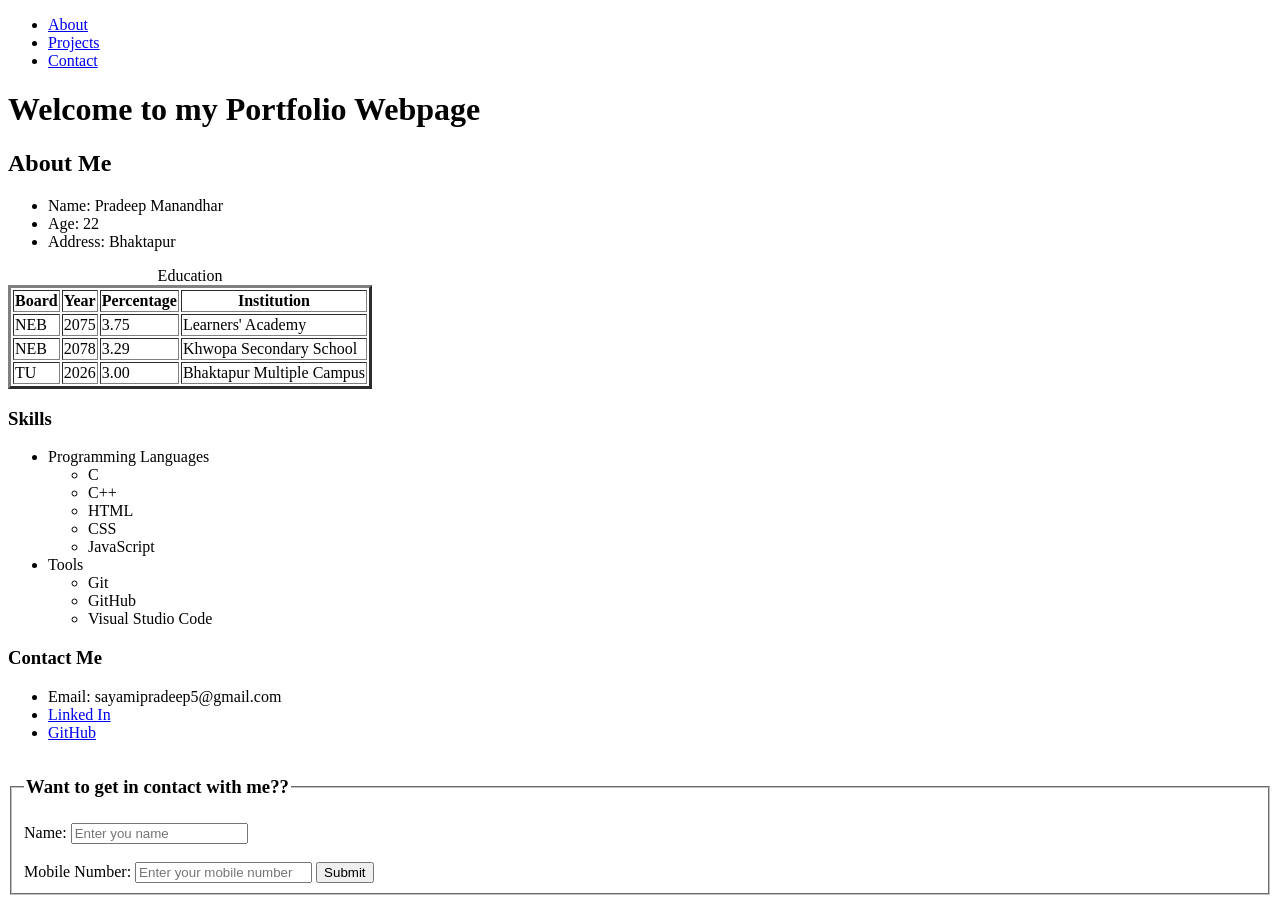
==== index.html @ fe2bb020 "Added navigation bar" ====
<!DOCTYPE html>
<html lang="en">
<head>
    <meta charset="UTF-8">
    <meta name="viewport" content="width=device-width, initial-scale=1.0">
    <title>Personal Portfolio Webpage</title>
    <!-- <link rel="stylesheet" href="style.css"> -->

    <link rel="icon" type="image/png" sizes="32x32" href="face-smile-solid.svg">
   
</head>
<body>

    <header>
        <div>
            <nav id="navbar">
            <ul>
                <li><a href="#">About</a></li>
                <li><a href="#">Projects</a></li>
                <li><a href="#">Contact</a></li>
            </ul>
        </nav>
        </div>
        
    </header>
    <h1>Welcome to my Portfolio Webpage</h1>
    <!-- <section>
        <img src="me.JPG" class="my_img" alt="My Photo" >
    </section> -->

    <h2>About Me</h2>
    <div class="my_div">
        <ul>
            <li>Name: Pradeep Manandhar</li>
            <li>Age: 22</li>
            <li>Address: Bhaktapur</li>
        </ul>
    </div>
    
    

    <div class="my_div">

        <table border="3">
            <caption>Education</caption>
            <thead>
            
                <th>Board</th>
                <th>Year</th>
                <th>Percentage</th>
                <th>Institution</th>
           
            </thead>
           

            <tr>
                <td>NEB</td>
                <td>2075</td>
                <td>3.75</td>
                <td>Learners' Academy</td>
            </tr>

            <tr>
                <td>NEB</td>
                <td>2078</td>
                <td>3.29</td>
                <td>Khwopa Secondary School</td>
            </tr>

            <tr>
                <td>TU</td>
                <td>2026</td>
                <td>3.00</td>
                <td>Bhaktapur Multiple Campus</td>
            </tr>
            

        </table>
        
        </div>

        <div class="my_div">
            <h3>Skills</h3>
            <ul>
                <li class="sub">Programming Languages</li>
                <ul>
                    <li>C</li>
                    <li>C++</li>
                    <li>HTML</li>
                    <li>CSS</li>
                    <li>JavaScript</li>
                </ul>

                <li class="sub">Tools</li>
                <ul>
                    <li>Git</li>
                    <li>GitHub</li>
                    <li>Visual Studio Code</li>
                </ul>
            </ul>
        </div>

        <div class="my_div">
            <h3>Contact Me</h3>
            <ul>
                <li>Email: sayamipradeep5@gmail.com</li>
                <li><i class="fa-brands fa-linkedin"></i> <a href="https://www.linkedin.com/in/pradeep-manandhar-a90855248/" target="_blank">Linked In</a></li>
                <li><a href="https://github.com/pradeep-manandhar" target="_blank">GitHub</a></li>
                
        </div>

        <div class="my_div"> 
           <form action="#" method="post">
             <fieldset>
                <legend>
                 <h3>Want to get in contact with me??</h3>
            </legend>
            <label for="name">Name:</label>
            <input type="text" id="name" name="name" placeholder="Enter you name">
            <br><br>

            <label for="number">Mobile Number:</label>
            <input type="number" id="number" name="number" placeholder="Enter your mobile number">

            
            <button id="submit" onclick="validate()">Submit</button>
            </fieldset>
            </form>
            
            
        </div>

    <script src="script.js"></script>
</body>
</html>
---- style.css ----
.my_img{
    height:200px;
    width:300px;
    border-radius: 10px;
    float: right;
}


body {
    font-family: 'Times New Roman', Times, serif; 
    background-color: #f4f4f4; 
    color:black; 
   
}


h1 {
    text-align: center; 
    color: black; 
    margin-bottom: 40px; 
}

h2 {
    color: black;
    border-bottom: 2px solid #ccc; 
    padding-bottom: 5px;
    margin-top: 30px; 
}

h3 {
    color: black; 
    margin-top: 20px;
}



.my_div {
    background-color: #ffffff;
    padding: 20px;
    margin-bottom: 20px; 
    border-radius: 8px; 
    box-shadow: 0 2px 4px rgba(0, 0, 0, 0.05); 
}


ul {
    list-style-type: none; 
    padding: 0; 
}

ul li {
    margin-bottom: 8px; 
}


ul ul {
    list-style-type: disc; 
    margin-left: 20px; 
    margin-top: 5px;
    margin-bottom: 5px;
}


a {
    color: #3498db; 
    text-decoration: none; 
}

a:hover {
    text-decoration: underline; 
    color: red; 
}

.sub{
    font-weight: bold;;
}


button{
    margin-top: 5px;
    margin-left: 10px;
}

table{
    width: 50%;
   
}

caption{
    font-weight: bold;
    text-align: left;
    
}

td{
    text-align: center;
}

th{
    text-align: left;
    background-color: #f2f2f2;
}
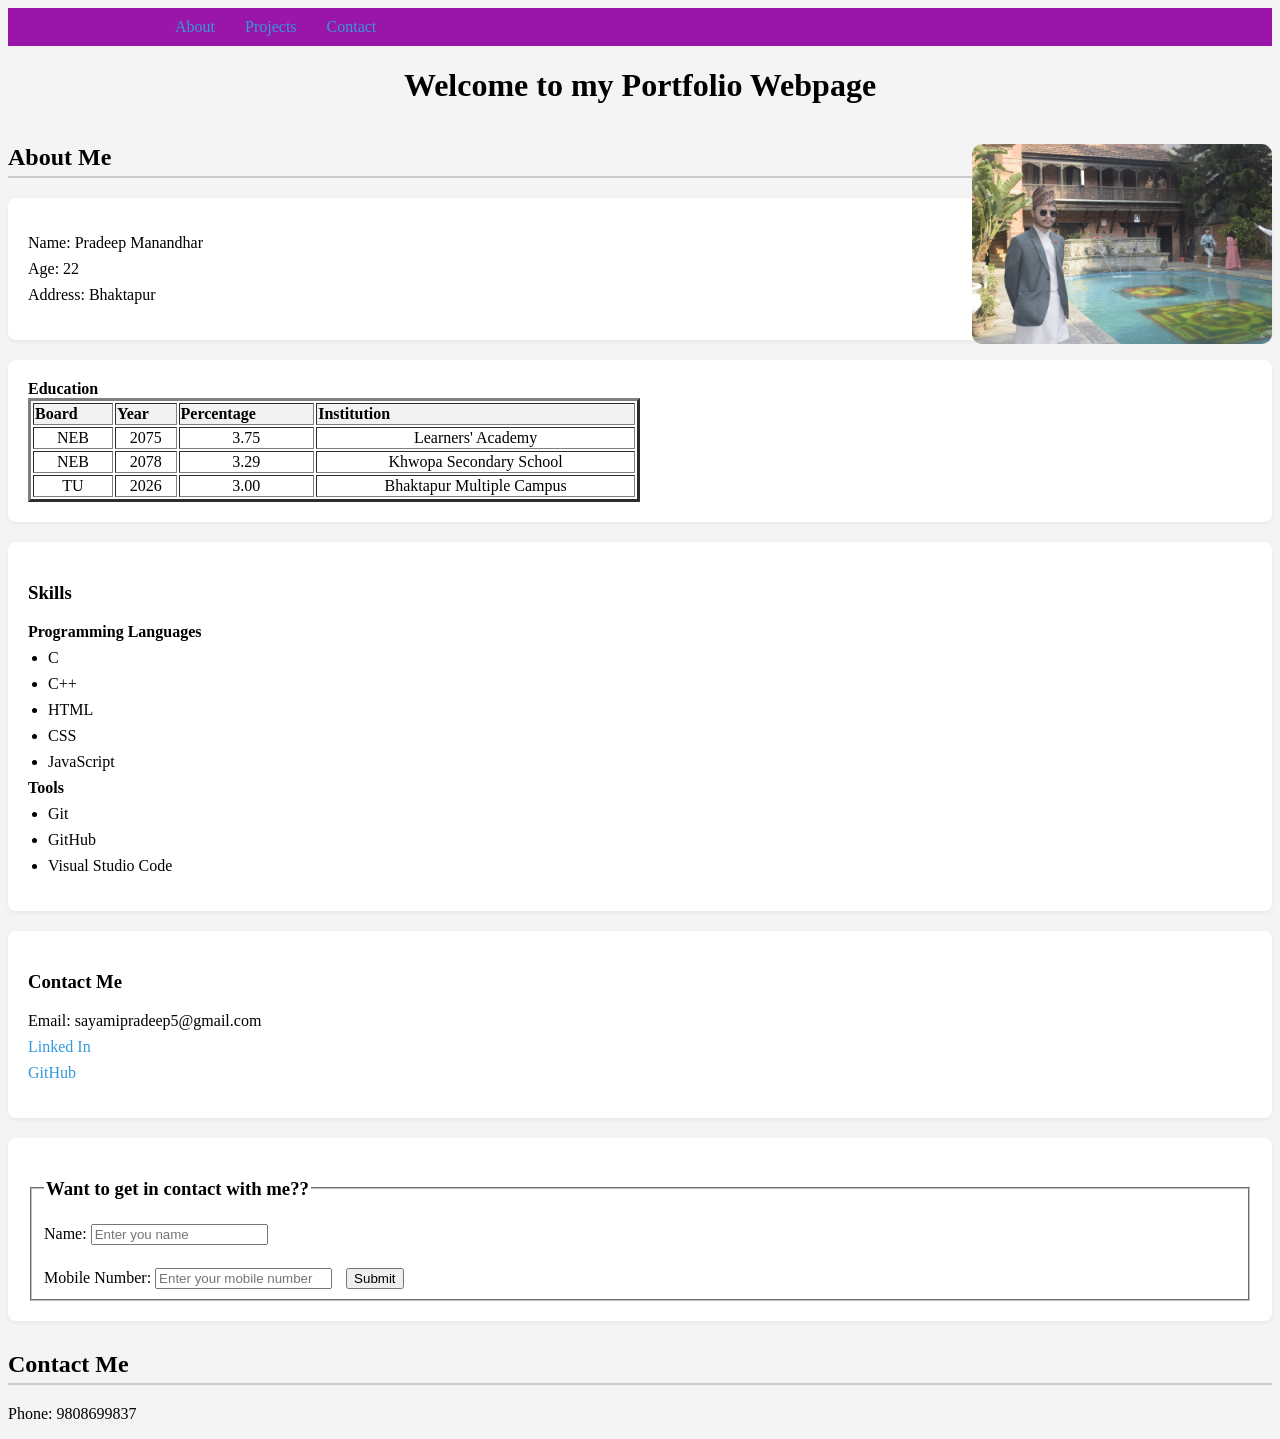
==== commit 554a7fc2: "Added CSS" ====
--- a/index.html
+++ b/index.html
@@ -4,7 +4,7 @@
     <meta charset="UTF-8">
     <meta name="viewport" content="width=device-width, initial-scale=1.0">
     <title>Personal Portfolio Webpage</title>
-    <!-- <link rel="stylesheet" href="style.css"> -->
+    <link rel="stylesheet" href="style.css">
 
     <link rel="icon" type="image/png" sizes="32x32" href="face-smile-solid.svg">
    
@@ -12,21 +12,22 @@
 <body>
 
     <header>
-        <div>
+        <div id="nav_div">
             <nav id="navbar">
             <ul>
-                <li><a href="#">About</a></li>
-                <li><a href="#">Projects</a></li>
-                <li><a href="#">Contact</a></li>
+                <li class="nav_items"><a href="#">About</a></li>
+                <li class="nav_items"><a href="#">Projects</a></li>
+                <li class="nav_items"><a href="#">Contact</a></li>
             </ul>
         </nav>
         </div>
         
     </header>
+
     <h1>Welcome to my Portfolio Webpage</h1>
-    <!-- <section>
+    <section>
         <img src="me.JPG" class="my_img" alt="My Photo" >
-    </section> -->
+    </section>
 
     <h2>About Me</h2>
     <div class="my_div">
@@ -130,6 +131,12 @@
             
         </div>
 
+
+        <footer>
+            <h2>Contact Me</h2>
+            <p>Phone: 9808699837</p>
+        </footer>
+
     <script src="script.js"></script>
 </body>
 </html>
--- a/style.css
+++ b/style.css
@@ -1,3 +1,31 @@
+#navbar ul {
+    display: flex; 
+    list-style: none; 
+    padding: 0;      
+    margin: 0;  
+        
+}
+
+.nav_items {
+    
+    margin: 0 15px; 
+}
+
+#nav_div {
+    background-color: rgb(154, 22, 169);
+    padding: 10px 20px;
+}
+
+#navbar {
+    max-width: 960px; 
+    margin: 0 auto;   
+    display: flex; 
+    justify-content: flex-start; 
+}
+
+
+
+
 .my_img{
     height:200px;
     width:300px;
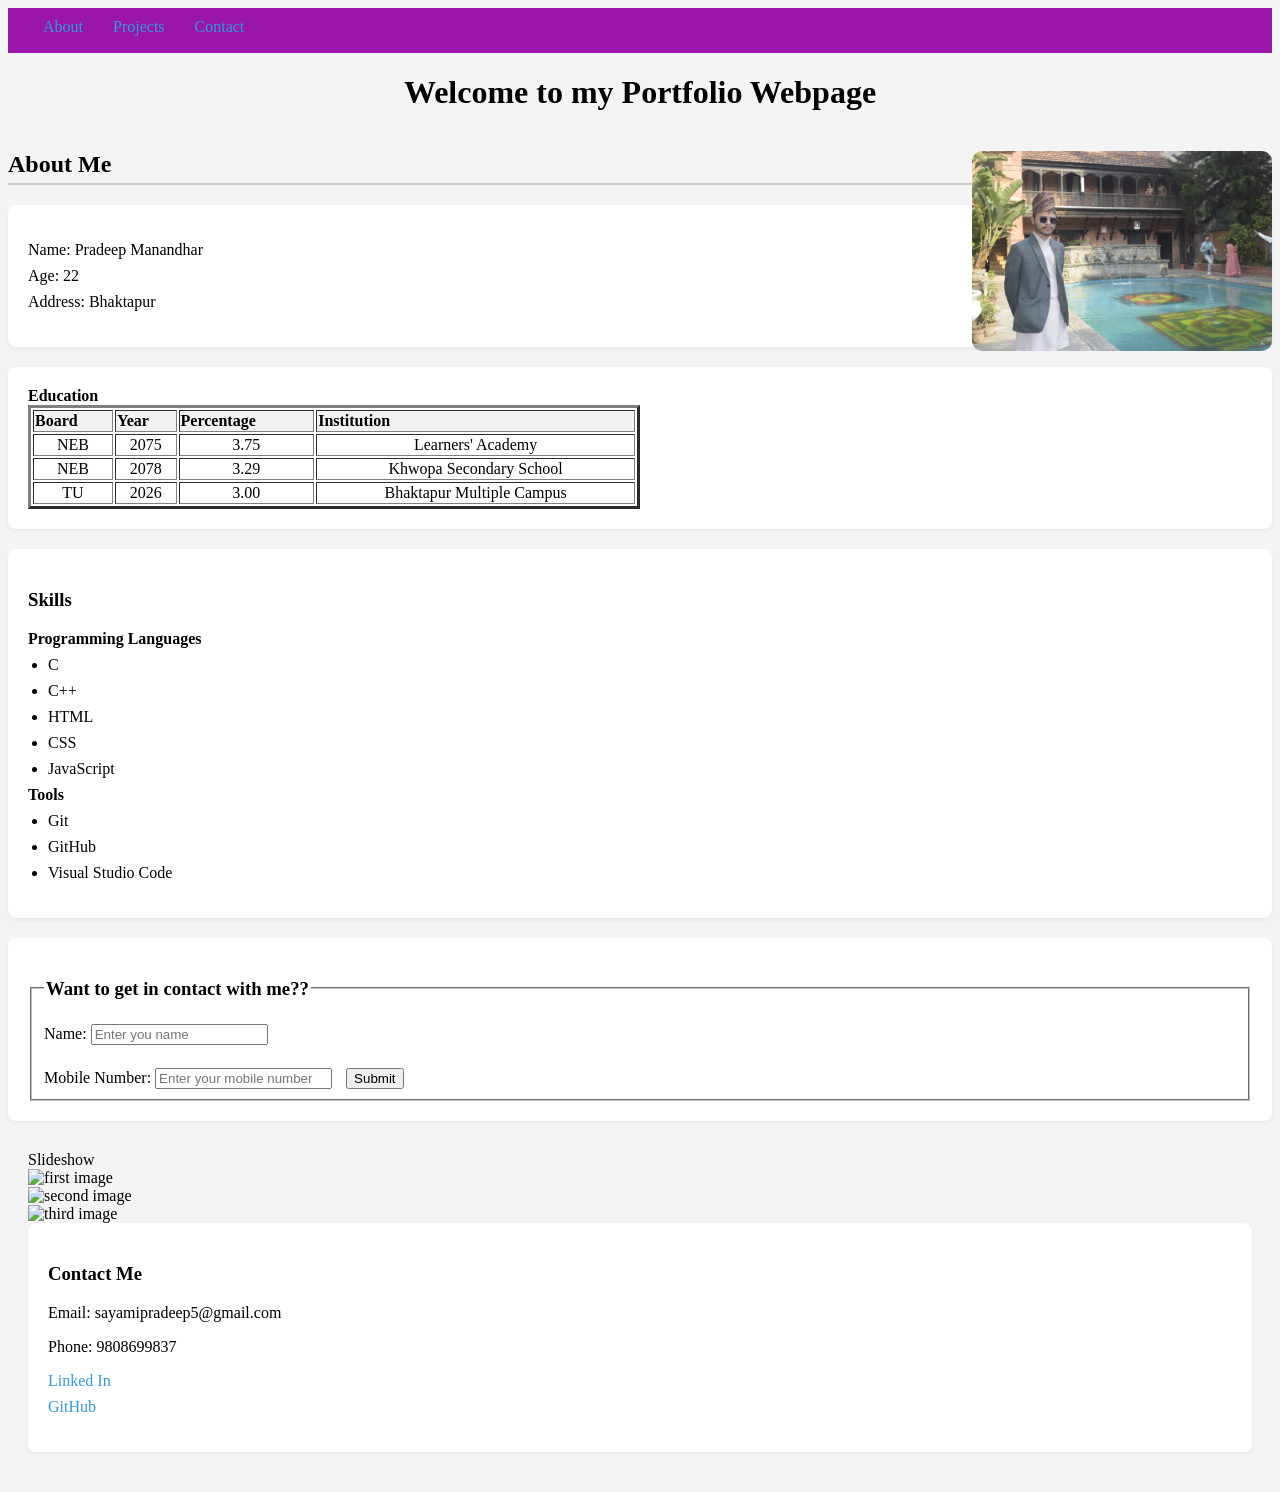
==== commit 2cd4c3a5: "Added contact in the footer and made changes in css of navbar" ====
--- a/index.html
+++ b/index.html
@@ -10,19 +10,20 @@
    
 </head>
 <body>
-
-    <header>
-        <div id="nav_div">
-            <nav id="navbar">
+        
+        <nav id="navbar">
+            <div id="nav_div">
             <ul>
                 <li class="nav_items"><a href="#">About</a></li>
                 <li class="nav_items"><a href="#">Projects</a></li>
                 <li class="nav_items"><a href="#">Contact</a></li>
             </ul>
+
+          </div>
         </nav>
-        </div>
+          
         
-    </header>
+  
 
     <h1>Welcome to my Portfolio Webpage</h1>
     <section>
@@ -101,14 +102,7 @@
             </ul>
         </div>
 
-        <div class="my_div">
-            <h3>Contact Me</h3>
-            <ul>
-                <li>Email: sayamipradeep5@gmail.com</li>
-                <li><i class="fa-brands fa-linkedin"></i> <a href="https://www.linkedin.com/in/pradeep-manandhar-a90855248/" target="_blank">Linked In</a></li>
-                <li><a href="https://github.com/pradeep-manandhar" target="_blank">GitHub</a></li>
-                
-        </div>
+        
 
         <div class="my_div"> 
            <form action="#" method="post">
@@ -131,10 +125,33 @@
             
         </div>
 
+        
+        <div class="slideshow">
+            <caption>Slideshow</caption>
+            <div>
+                <img src="" alt="first image">
+            </div>
+            <div>
+                <img src="" alt="second image">
+            </div>
+            <div>
+                <img src="" alt="third image">
+            
+        </div>
 
         <footer>
-            <h2>Contact Me</h2>
-            <p>Phone: 9808699837</p>
+
+            <div class="my_div">
+            <h3>Contact Me</h3>
+             <ul>
+                <li>Email: sayamipradeep5@gmail.com</li>
+                <p>Phone: 9808699837</p>
+                <li><i class="fa-brands fa-linkedin"></i> <a href="https://www.linkedin.com/in/pradeep-manandhar-a90855248/" target="_blank">Linked In</a></li>
+                <li><a href="https://github.com/pradeep-manandhar" target="_blank">GitHub</a></li>
+             </ul>  
+        </div>
+            
+            
         </footer>
 
     <script src="script.js"></script>
--- a/style.css
+++ b/style.css
@@ -1,26 +1,24 @@
+#navbar {
+    align-items: center;
+    justify-content: space-between; 
+}
 #navbar ul {
-    display: flex; 
+    display: flex;
     list-style: none; 
-    padding: 0;      
+    padding: 0;
     margin: 0;  
-        
-}
+   }
 
 .nav_items {
-    
     margin: 0 15px; 
 }
 
 #nav_div {
+    width:max;
+    height: 25px;
     background-color: rgb(154, 22, 169);
     padding: 10px 20px;
-}
-
-#navbar {
-    max-width: 960px; 
-    margin: 0 auto;   
     display: flex; 
-    justify-content: flex-start; 
 }
 
 
@@ -127,4 +125,9 @@
 th{
     text-align: left;
     background-color: #f2f2f2;
+}
+
+.slideshow {
+    margin: 10px;
+    padding: 10px;
 }
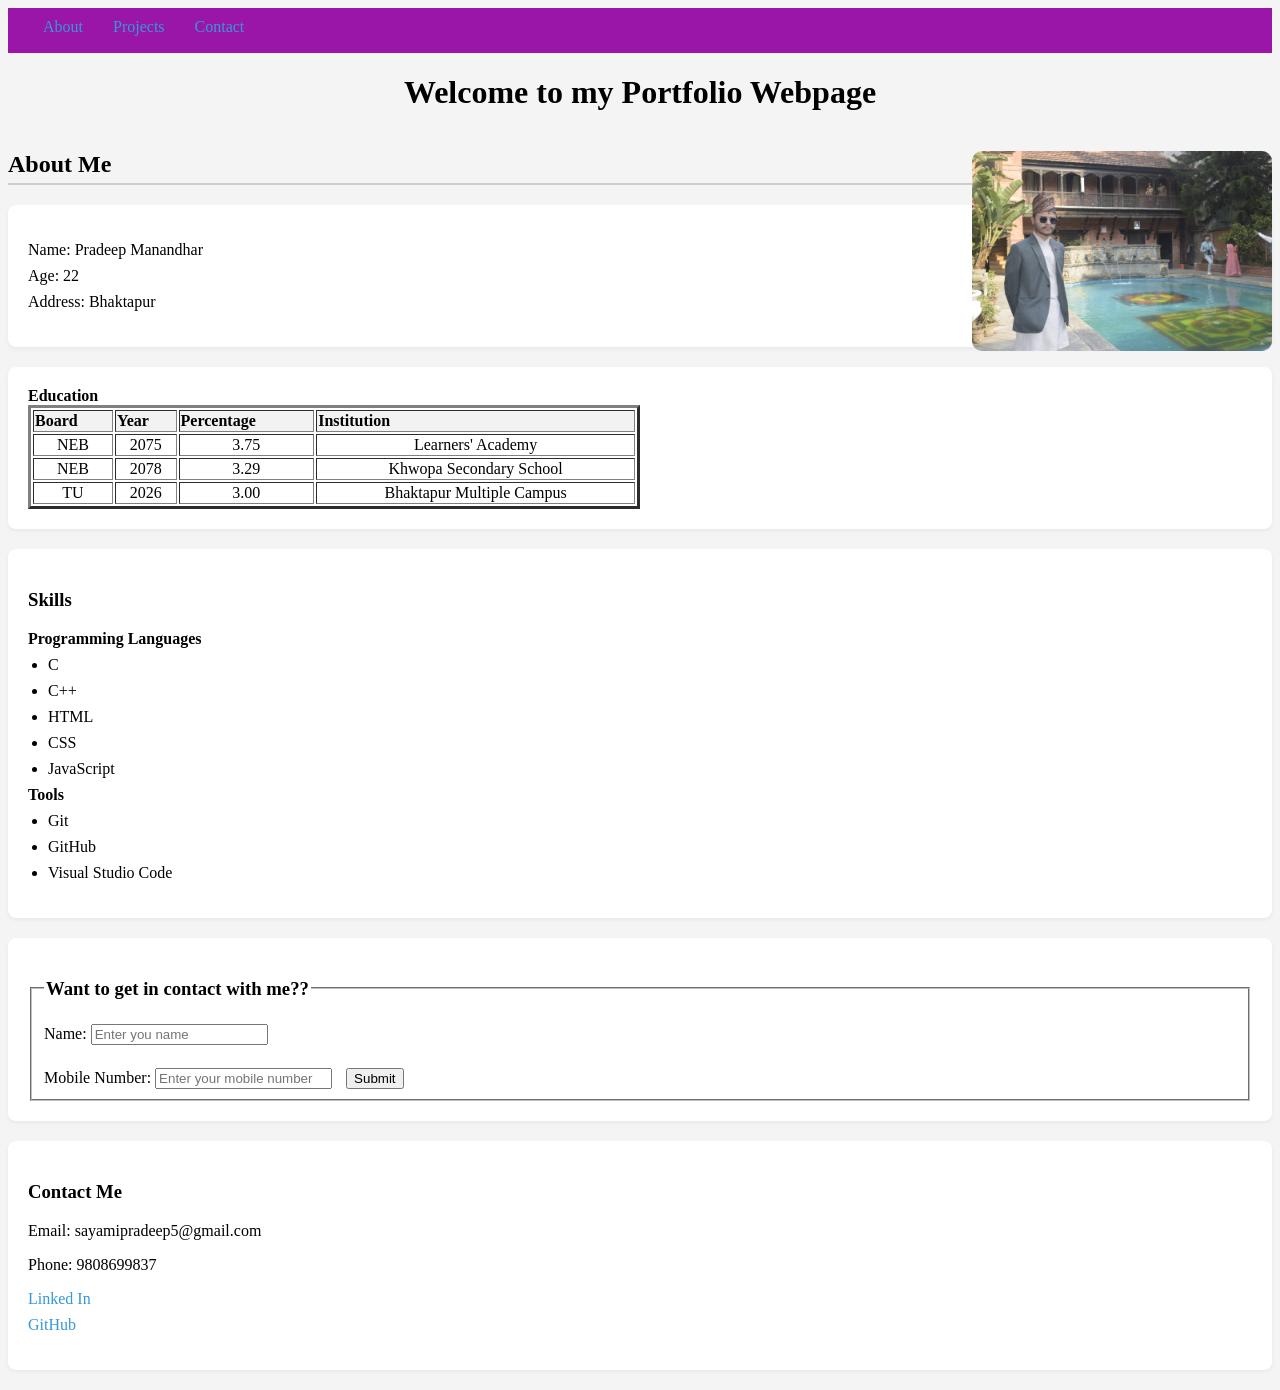
==== commit ded4c033: "tried slideshow" ====
--- a/index.html
+++ b/index.html
@@ -125,19 +125,37 @@
             
         </div>
 
+        <!-- <section class="container">
+            <div class="slider-wrapper">
+                <div class="slider">
+                    <img id="slide-1" src="1.jpeg" alt="">
+                    <img id="slide-2" src="2.jpeg" alt="">
+                    <img id="slide-3" src="3.jpeg" alt="">    
+                </div>
+                <nav class="slider-nav">
+                    <a href="#slide-1"></a>
+                    <a href="#slide-2"></a>
+                    <a href="#slide-3"></a>
+                </nav>
+            </div>
+        </section> -->
+
         
-        <div class="slideshow">
+        
+        <!-- <div class="slideshow">
             <caption>Slideshow</caption>
             <div>
-                <img src="" alt="first image">
+                <img src="1.jpeg" alt="first image">
             </div>
             <div>
-                <img src="" alt="second image">
+                <img src="2.jpeg" alt="second image">
             </div>
             <div>
-                <img src="" alt="third image">
+                <img src="3.jpeg" alt="third image">
             
-        </div>
+        </div> -->
+
+       
 
         <footer>
 
--- a/style.css
+++ b/style.css
@@ -130,4 +130,54 @@
 .slideshow {
     margin: 10px;
     padding: 10px;
-}+}
+
+
+.container{
+    padding: 2rem;
+}
+
+.slider-wrapper{
+    position: relative;
+    max-width: 48rem;
+    margin: 0 auto;
+}
+
+.slider {
+    display: flex;
+    aspect-ratio: 16/9;
+    overflow-x: auto;
+    scroll-snap-type: x mandatory;
+    scroll-behavior: smooth;
+    box-shadow: 0 1.5rem 3rem -0.75rem hsla(0, 0%, 0%, 0.25);
+    border-radius: 0.5rem;
+}
+
+.slider img {
+    flex: 1 0 100%;
+    scroll-snap-align: start;
+    object-fit: cover;
+}
+
+.slider nav{
+    display: flex;
+    column-gap: 1rem;
+    position:absolute;
+    bottom: 1.25rem;
+    left: 50%;
+    transform: translateX(-50%);
+    z-index:1;
+}
+
+.slider-nav a{
+    width: 0.5rem;
+    height: 0.5rem;
+    border-radius: 50%;
+    background-color: #fff;
+    opacity: 0.75;
+    transition: opacity ease 250ms;
+}
+
+.slider-nav a:hover{
+    opacity: 1;
+}
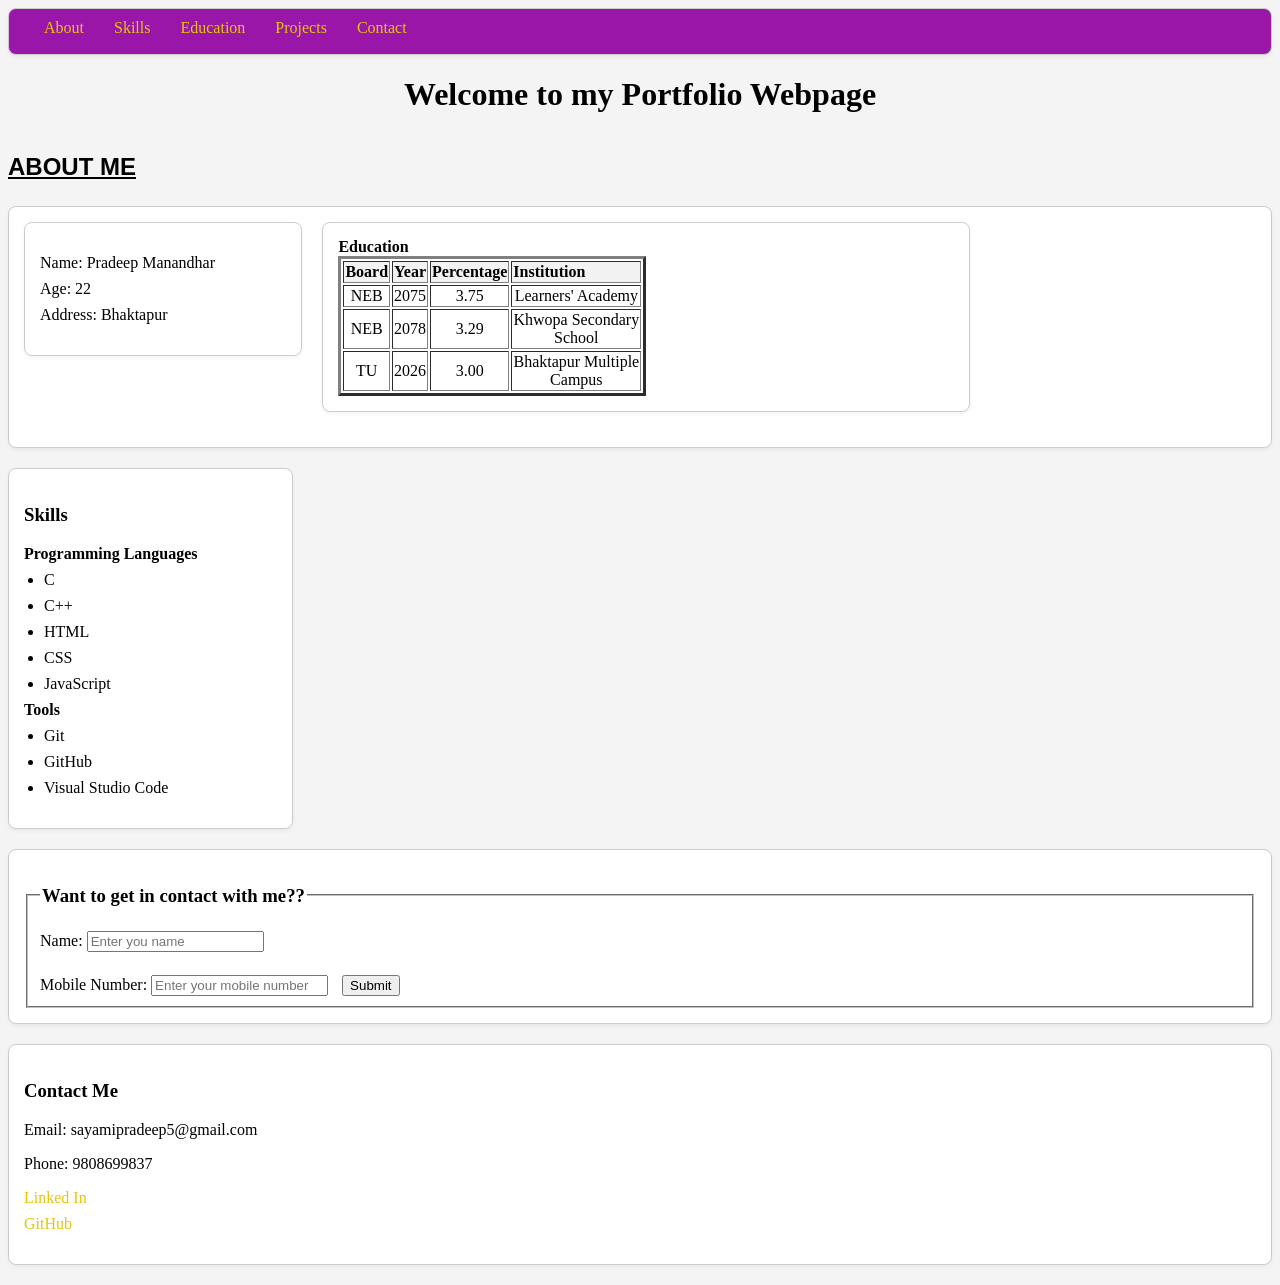
==== commit 5175f5eb: "Changed css of div" ====
--- a/index.html
+++ b/index.html
@@ -15,6 +15,8 @@
             <div id="nav_div">
             <ul>
                 <li class="nav_items"><a href="#">About</a></li>
+                <li class="nav_items"><a href="#">Skills</a></li>
+                <li class="nav_items"><a href="#">Education</a></li>
                 <li class="nav_items"><a href="#">Projects</a></li>
                 <li class="nav_items"><a href="#">Contact</a></li>
             </ul>
@@ -25,23 +27,26 @@
         
   
 
-    <h1>Welcome to my Portfolio Webpage</h1>
-    <section>
-        <img src="me.JPG" class="my_img" alt="My Photo" >
-    </section>
+<h1>Welcome to my Portfolio Webpage</h1>
+
+
+
+    
+    
 
     <h2>About Me</h2>
-    <div class="my_div">
+
+    <div class="div_container">
+        
+    <div id="div1">
         <ul>
             <li>Name: Pradeep Manandhar</li>
             <li>Age: 22</li>
             <li>Address: Bhaktapur</li>
         </ul>
     </div>
-    
-    
 
-    <div class="my_div">
+    <div id="div2">
 
         <table border="3">
             <caption>Education</caption>
@@ -81,7 +86,14 @@
         
         </div>
 
-        <div class="my_div">
+    </div>
+    
+    
+    
+
+    
+
+        <div id="div3">
             <h3>Skills</h3>
             <ul>
                 <li class="sub">Programming Languages</li>
@@ -102,7 +114,20 @@
             </ul>
         </div>
 
-        
+        <!-- <section class="container">
+            <div class="slider-wrapper">
+                <div class="slider">
+                    <img id="slide-1" src="1.jpeg" alt="">
+                    <img id="slide-2" src="2.jpeg" alt="">
+                    <img id="slide-3" src="3.jpeg" alt="">    
+                </div>
+                <nav class="slider-nav">
+                    <a href="#slide-1"></a>
+                    <a href="#slide-2"></a>
+                    <a href="#slide-3"></a>
+                </nav>
+            </div>
+        </section> -->
 
         <div class="my_div"> 
            <form action="#" method="post">
@@ -125,20 +150,7 @@
             
         </div>
 
-        <!-- <section class="container">
-            <div class="slider-wrapper">
-                <div class="slider">
-                    <img id="slide-1" src="1.jpeg" alt="">
-                    <img id="slide-2" src="2.jpeg" alt="">
-                    <img id="slide-3" src="3.jpeg" alt="">    
-                </div>
-                <nav class="slider-nav">
-                    <a href="#slide-1"></a>
-                    <a href="#slide-2"></a>
-                    <a href="#slide-3"></a>
-                </nav>
-            </div>
-        </section> -->
+        
 
         
         
--- a/style.css
+++ b/style.css
@@ -1,24 +1,32 @@
 #navbar {
     align-items: center;
     justify-content: space-between; 
+    position: sticky;
+    top: 0;
+    
+   
 }
 #navbar ul {
     display: flex;
     list-style: none; 
     padding: 0;
-    margin: 0;  
+    margin: 0; 
+   
    }
 
 .nav_items {
     margin: 0 15px; 
+    
 }
 
 #nav_div {
+    position: relative;
     width:max;
     height: 25px;
     background-color: rgb(154, 22, 169);
     padding: 10px 20px;
     display: flex; 
+    
 }
 
 
@@ -32,6 +40,7 @@
 }
 
 
+
 body {
     font-family: 'Times New Roman', Times, serif; 
     background-color: #f4f4f4; 
@@ -44,13 +53,17 @@
     text-align: center; 
     color: black; 
     margin-bottom: 40px; 
+    
 }
 
 h2 {
     color: black;
-    border-bottom: 2px solid #ccc; 
+    
     padding-bottom: 5px;
     margin-top: 30px; 
+    font-family: 'Trebuchet MS', 'Lucida Sans Unicode', 'Lucida Grande', 'Lucida Sans', Arial, sans-serif;
+    text-decoration: underline;
+    text-transform: uppercase;
 }
 
 h3 {
@@ -60,13 +73,38 @@
 
 
 
-.my_div {
+div {
+    /* display: inline-block; */
     background-color: #ffffff;
-    padding: 20px;
+    padding: 15px;
     margin-bottom: 20px; 
     border-radius: 8px; 
+    border: 1px solid #ccc;
     box-shadow: 0 2px 4px rgba(0, 0, 0, 0.05); 
-}
+    
+}
+
+#div1{
+ 
+    justify-items: center;
+    width:20%;
+    
+  
+   
+}
+
+#div2{
+  
+    width: 50%;
+   
+}
+
+#div3{
+    
+    width: 20%;
+
+}
+
 
 
 ul {
@@ -88,7 +126,7 @@
 
 
 a {
-    color: #3498db; 
+    color: rgb(230, 197, 9); 
     text-decoration: none; 
 }
 
@@ -181,3 +219,9 @@
 .slider-nav a:hover{
     opacity: 1;
 }
+
+.div_container{
+    display: flex;
+    align-items: flex-start;
+    gap: 20px;
+}
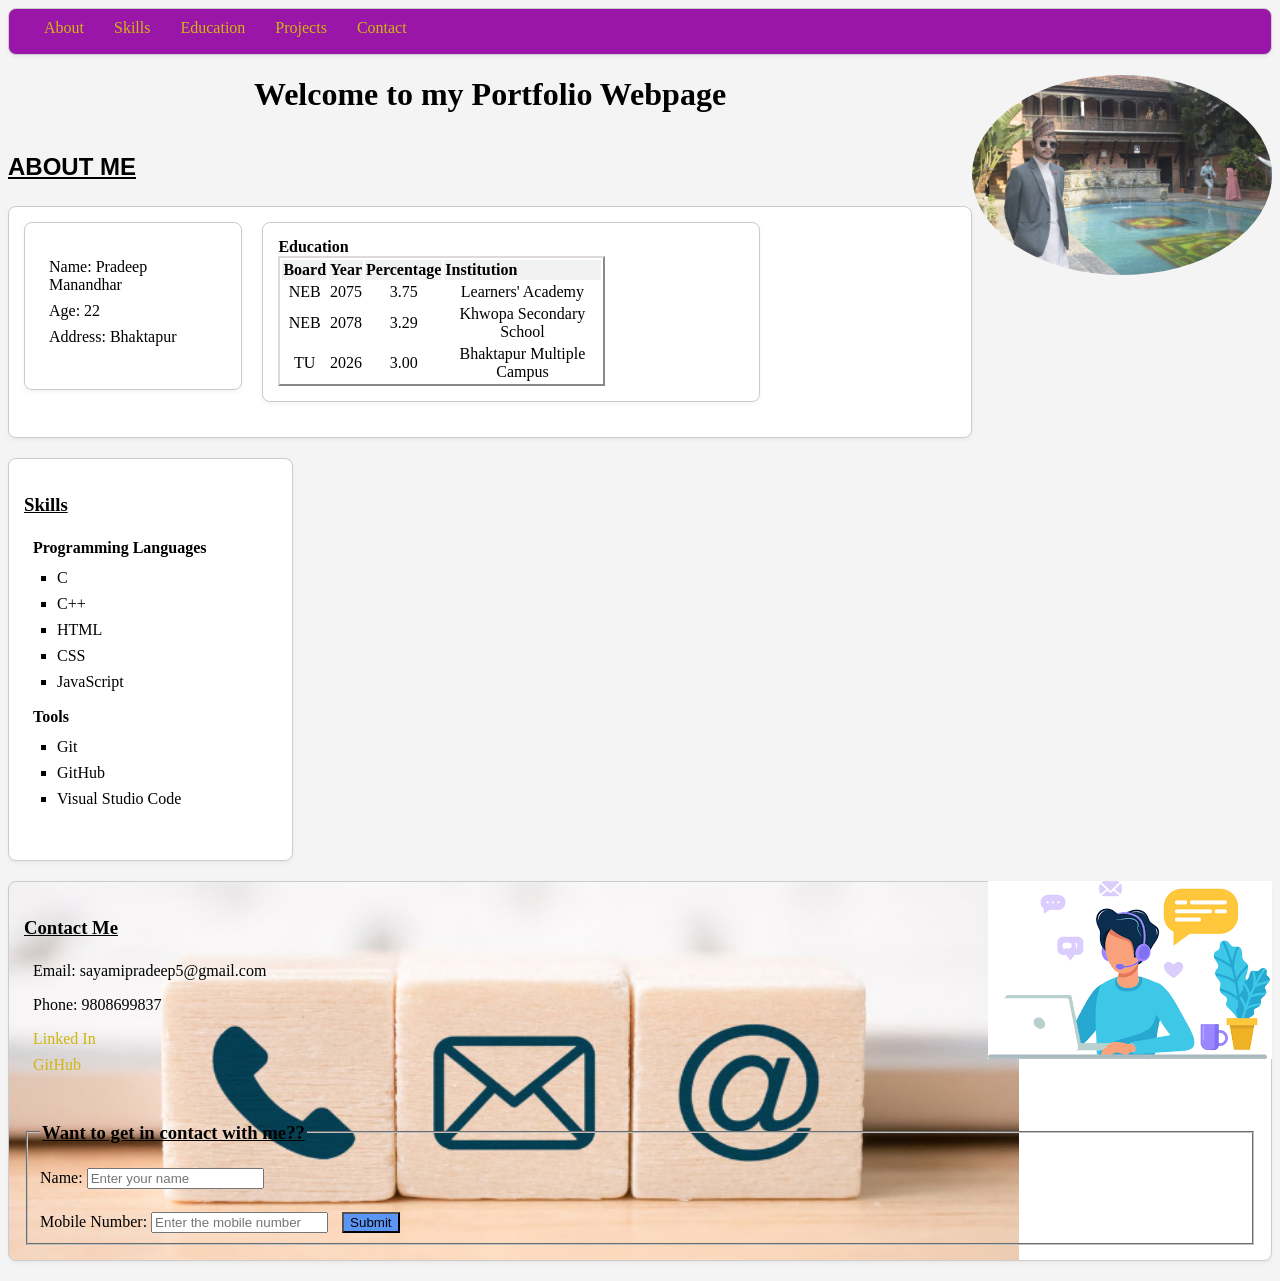
==== commit 76d937f8: "Changed css of table and contact part" ====
--- a/index.html
+++ b/index.html
@@ -23,18 +23,10 @@
 
           </div>
         </nav>
-          
-        
-  
+        <img src="me.JPG" alt="my_img" id="my_img">
+        <h1>Welcome to my Portfolio Webpage</h1>
 
-<h1>Welcome to my Portfolio Webpage</h1>
-
-
-
-    
-    
-
-    <h2>About Me</h2>
+        <h2>About Me</h2>
 
     <div class="div_container">
         
@@ -48,19 +40,15 @@
 
     <div id="div2">
 
-        <table border="3">
+        <table id="my_table" >
             <caption>Education</caption>
             <thead>
-            
                 <th>Board</th>
                 <th>Year</th>
                 <th>Percentage</th>
                 <th>Institution</th>
-           
             </thead>
-           
-
-            <tr>
+             <tr>
                 <td>NEB</td>
                 <td>2075</td>
                 <td>3.75</td>
@@ -80,19 +68,15 @@
                 <td>3.00</td>
                 <td>Bhaktapur Multiple Campus</td>
             </tr>
-            
 
         </table>
         
         </div>
 
     </div>
-    
-    
-    
 
-    
-
+            
+        
         <div id="div3">
             <h3>Skills</h3>
             <ul>
@@ -114,6 +98,8 @@
             </ul>
         </div>
 
+        
+
         <!-- <section class="container">
             <div class="slider-wrapper">
                 <div class="slider">
@@ -129,31 +115,11 @@
             </div>
         </section> -->
 
-        <div class="my_div"> 
-           <form action="#" method="post">
-             <fieldset>
-                <legend>
-                 <h3>Want to get in contact with me??</h3>
-            </legend>
-            <label for="name">Name:</label>
-            <input type="text" id="name" name="name" placeholder="Enter you name">
-            <br><br>
+        <!-- <div class="my_div"> 
+                       
+            
+        </div> -->
 
-            <label for="number">Mobile Number:</label>
-            <input type="number" id="number" name="number" placeholder="Enter your mobile number">
-
-            
-            <button id="submit" onclick="validate()">Submit</button>
-            </fieldset>
-            </form>
-            
-            
-        </div>
-
-        
-
-        
-        
         <!-- <div class="slideshow">
             <caption>Slideshow</caption>
             <div>
@@ -170,16 +136,35 @@
        
 
         <footer>
-
+            <img src="pic.png" alt="contact-picture" id="contact_img">
             <div class="my_div">
             <h3>Contact Me</h3>
              <ul>
                 <li>Email: sayamipradeep5@gmail.com</li>
                 <p>Phone: 9808699837</p>
-                <li><i class="fa-brands fa-linkedin"></i> <a href="https://www.linkedin.com/in/pradeep-manandhar-a90855248/" target="_blank">Linked In</a></li>
+                <li> <a href="https://www.linkedin.com/in/pradeep-manandhar-a90855248/" target="_blank">Linked In</a></li>
                 <li><a href="https://github.com/pradeep-manandhar" target="_blank">GitHub</a></li>
              </ul>  
+
+             <form action="#" method="post">
+             <fieldset>
+                <legend>
+                 <h3>Want to get in contact with me??</h3>
+            </legend>
+            <label for="name">Name:</label>
+            <input type="text" id="name" name="name" placeholder="Enter your name">
+           
+            <br><br>
+
+            <label for="number">Mobile Number:</label>
+            <input type="number" id="number" name="number" placeholder="Enter the mobile number">
+
+            
+            <button id="submit">Submit</button>
+            </fieldset>
+            </form>
         </div>
+        
             
             
         </footer>
--- a/style.css
+++ b/style.css
@@ -3,8 +3,7 @@
     justify-content: space-between; 
     position: sticky;
     top: 0;
-    
-   
+       
 }
 #navbar ul {
     display: flex;
@@ -29,14 +28,12 @@
     
 }
 
-
-
-
-.my_img{
+#my_img{
     height:200px;
     width:300px;
     border-radius: 10px;
     float: right;
+    border-radius: 50%;
 }
 
 
@@ -58,7 +55,6 @@
 
 h2 {
     color: black;
-    
     padding-bottom: 5px;
     margin-top: 30px; 
     font-family: 'Trebuchet MS', 'Lucida Sans Unicode', 'Lucida Grande', 'Lucida Sans', Arial, sans-serif;
@@ -69,9 +65,8 @@
 h3 {
     color: black; 
     margin-top: 20px;
-}
-
-
+    text-decoration: underline;
+}
 
 div {
     /* display: inline-block; */
@@ -85,40 +80,37 @@
 }
 
 #div1{
- 
     justify-items: center;
     width:20%;
-    
-  
-   
 }
 
 #div2{
-  
-    width: 50%;
+   width: 50%;
    
 }
 
 #div3{
-    
     width: 20%;
-
-}
-
-
+}
+
+.my_div{
+    background-image: url("contact.jpg");
+    background-repeat: no-repeat;
+    background-size: 80% 100%;
+}
 
 ul {
     list-style-type: none; 
-    padding: 0; 
+    padding: 4px; 
+    margin-left: 5px;
 }
 
 ul li {
     margin-bottom: 8px; 
 }
 
-
 ul ul {
-    list-style-type: disc; 
+   list-style-type: square;
     margin-left: 20px; 
     margin-top: 5px;
     margin-bottom: 5px;
@@ -126,7 +118,7 @@
 
 
 a {
-    color: rgb(230, 197, 9); 
+    color: rgb(210, 181, 15); 
     text-decoration: none; 
 }
 
@@ -143,10 +135,16 @@
 button{
     margin-top: 5px;
     margin-left: 10px;
+    background-color: rgb(92, 150, 244);
+}
+
+#my_table{
+border: 2px outset rgb(224, 217, 217);
+
 }
 
 table{
-    width: 50%;
+    width: 70%;
    
 }
 
@@ -221,7 +219,12 @@
 }
 
 .div_container{
+    
     display: flex;
     align-items: flex-start;
     gap: 20px;
+}
+
+#contact_img{
+    float:right;
 }
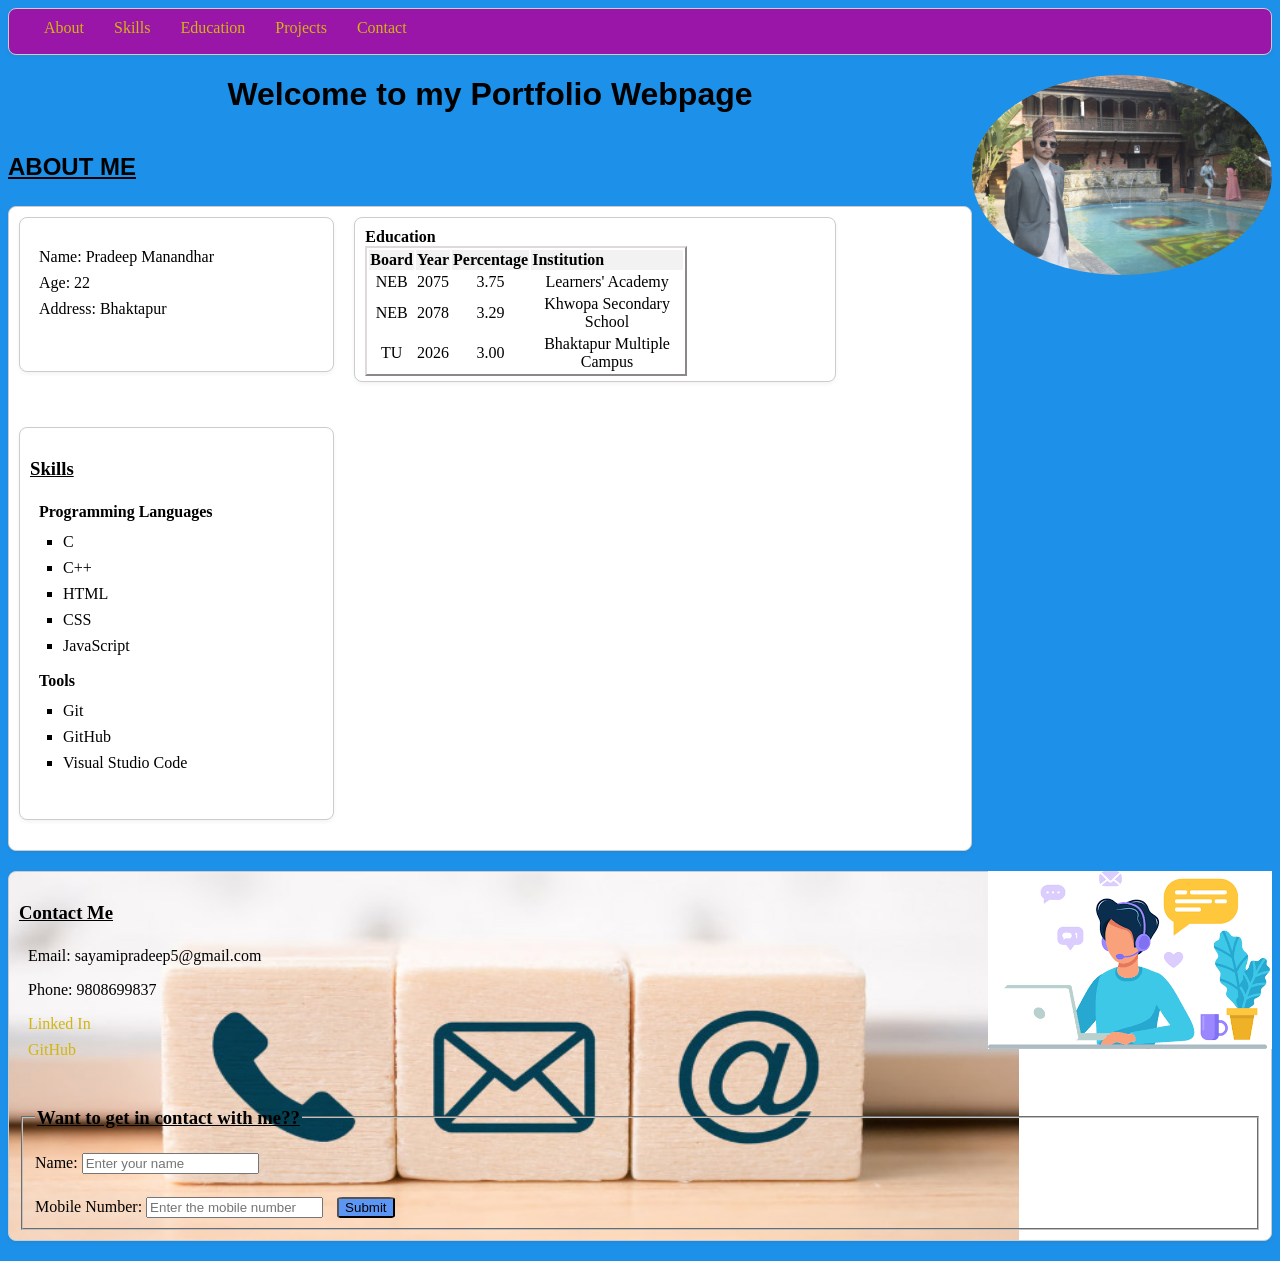
==== commit 9d7422be: "practiced grid in portfolio" ====
--- a/index.html
+++ b/index.html
@@ -1,106 +1,102 @@
 <!DOCTYPE html>
 <html lang="en">
-<head>
-    <meta charset="UTF-8">
-    <meta name="viewport" content="width=device-width, initial-scale=1.0">
+  <head>
+    <meta charset="UTF-8" />
+    <meta name="viewport" content="width=device-width, initial-scale=1.0" />
     <title>Personal Portfolio Webpage</title>
-    <link rel="stylesheet" href="style.css">
+    <link rel="stylesheet" href="style.css" />
 
-    <link rel="icon" type="image/png" sizes="32x32" href="face-smile-solid.svg">
-   
-</head>
-<body>
-        
-        <nav id="navbar">
-            <div id="nav_div">
-            <ul>
-                <li class="nav_items"><a href="#">About</a></li>
-                <li class="nav_items"><a href="#">Skills</a></li>
-                <li class="nav_items"><a href="#">Education</a></li>
-                <li class="nav_items"><a href="#">Projects</a></li>
-                <li class="nav_items"><a href="#">Contact</a></li>
-            </ul>
+    <link
+      rel="icon"
+      type="image/png"
+      sizes="32x32"
+      href="face-smile-solid.svg"
+    />
+  </head>
+  <body>
+    <nav id="navbar" class="navbar_container">
+      <div id="nav_div">
+        <ul>
+          <li class="nav_items" id="item1"><a href="#">About</a></li>
+          <li class="nav_items"><a href="#">Skills</a></li>
+          <li class="nav_items"><a href="#">Education</a></li>
+          <li class="nav_items"><a href="#">Projects</a></li>
+          <li class="nav_items"><a href="#">Contact</a></li>
+        </ul>
+      </div>
+    </nav>
 
-          </div>
-        </nav>
-        <img src="me.JPG" alt="my_img" id="my_img">
-        <h1>Welcome to my Portfolio Webpage</h1>
+    <img src="me.JPG" alt="my_img" id="my_img" />
+    <h1>Welcome to my Portfolio Webpage</h1>
 
-        <h2>About Me</h2>
+    <h2>About Me</h2>
 
     <div class="div_container">
-        
-    <div id="div1">
+      <div id="div1" class="my_div1">
         <ul>
-            <li>Name: Pradeep Manandhar</li>
-            <li>Age: 22</li>
-            <li>Address: Bhaktapur</li>
+          <li>Name: Pradeep Manandhar</li>
+          <li>Age: 22</li>
+          <li>Address: Bhaktapur</li>
         </ul>
+      </div>
+
+      <div id="div2" class="my_div1">
+        <table id="my_table">
+          <caption>
+            Education
+          </caption>
+          <thead>
+            <th>Board</th>
+            <th>Year</th>
+            <th>Percentage</th>
+            <th>Institution</th>
+          </thead>
+          <tr>
+            <td>NEB</td>
+            <td>2075</td>
+            <td>3.75</td>
+            <td>Learners' Academy</td>
+          </tr>
+
+          <tr>
+            <td>NEB</td>
+            <td>2078</td>
+            <td>3.29</td>
+            <td>Khwopa Secondary School</td>
+          </tr>
+
+          <tr>
+            <td>TU</td>
+            <td>2026</td>
+            <td>3.00</td>
+            <td>Bhaktapur Multiple Campus</td>
+          </tr>
+        </table>
+      </div>
+
+      <div id="div3" class="my_div1">
+        <h3>Skills</h3>
+        <ul>
+          <li class="sub">Programming Languages</li>
+          <ul>
+            <li>C</li>
+            <li>C++</li>
+            <li>HTML</li>
+            <li>CSS</li>
+            <li>JavaScript</li>
+          </ul>
+
+          <li class="sub">Tools</li>
+          <ul>
+            <li>Git</li>
+            <li>GitHub</li>
+            <li>Visual Studio Code</li>
+          </ul>
+        </ul>
+      </div>
     </div>
 
-    <div id="div2">
-
-        <table id="my_table" >
-            <caption>Education</caption>
-            <thead>
-                <th>Board</th>
-                <th>Year</th>
-                <th>Percentage</th>
-                <th>Institution</th>
-            </thead>
-             <tr>
-                <td>NEB</td>
-                <td>2075</td>
-                <td>3.75</td>
-                <td>Learners' Academy</td>
-            </tr>
-
-            <tr>
-                <td>NEB</td>
-                <td>2078</td>
-                <td>3.29</td>
-                <td>Khwopa Secondary School</td>
-            </tr>
-
-            <tr>
-                <td>TU</td>
-                <td>2026</td>
-                <td>3.00</td>
-                <td>Bhaktapur Multiple Campus</td>
-            </tr>
-
-        </table>
-        
-        </div>
-
-    </div>
-
-            
-        
-        <div id="div3">
-            <h3>Skills</h3>
-            <ul>
-                <li class="sub">Programming Languages</li>
-                <ul>
-                    <li>C</li>
-                    <li>C++</li>
-                    <li>HTML</li>
-                    <li>CSS</li>
-                    <li>JavaScript</li>
-                </ul>
-
-                <li class="sub">Tools</li>
-                <ul>
-                    <li>Git</li>
-                    <li>GitHub</li>
-                    <li>Visual Studio Code</li>
-                </ul>
-            </ul>
-        </div>
-
-        
-
-        <!-- <section class="container">
+    <!-- <section class="container">
             <div class="slider-wrapper">
                 <div class="slider">
                     <img id="slide-1" src="1.jpeg" alt="">
@@ -115,12 +111,12 @@
             </div>
         </section> -->
 
-        <!-- <div class="my_div"> 
+    <!-- <div class="my_div"> 
                        
             
         </div> -->
 
-        <!-- <div class="slideshow">
+    <!-- <div class="slideshow">
             <caption>Slideshow</caption>
             <div>
                 <img src="1.jpeg" alt="first image">
@@ -133,42 +129,56 @@
             
         </div> -->
 
-       
+    <footer>
+      <img src="pic.png" alt="contact-picture" id="contact_img" />
+      <div class="my_div">
+        <h3>Contact Me</h3>
+        <ul>
+          <li>Email: sayamipradeep5@gmail.com</li>
+          <p>Phone: 9808699837</p>
+          <li>
+            <a
+              href="https://www.linkedin.com/in/pradeep-manandhar-a90855248/"
+              target="_blank"
+              >Linked In</a
+            >
+          </li>
+          <li>
+            <a href="https://github.com/pradeep-manandhar" target="_blank"
+              >GitHub</a
+            >
+          </li>
+        </ul>
 
-        <footer>
-            <img src="pic.png" alt="contact-picture" id="contact_img">
-            <div class="my_div">
-            <h3>Contact Me</h3>
-             <ul>
-                <li>Email: sayamipradeep5@gmail.com</li>
-                <p>Phone: 9808699837</p>
-                <li> <a href="https://www.linkedin.com/in/pradeep-manandhar-a90855248/" target="_blank">Linked In</a></li>
-                <li><a href="https://github.com/pradeep-manandhar" target="_blank">GitHub</a></li>
-             </ul>  
-
-             <form action="#" method="post">
-             <fieldset>
-                <legend>
-                 <h3>Want to get in contact with me??</h3>
+        <form action="#" method="post">
+          <fieldset>
+            <legend>
+              <h3>Want to get in contact with me??</h3>
             </legend>
             <label for="name">Name:</label>
-            <input type="text" id="name" name="name" placeholder="Enter your name">
-           
-            <br><br>
+            <input
+              type="text"
+              id="name"
+              name="name"
+              placeholder="Enter your name"
+            />
+
+            <br /><br />
 
             <label for="number">Mobile Number:</label>
-            <input type="number" id="number" name="number" placeholder="Enter the mobile number">
+            <input
+              type="number"
+              id="number"
+              name="number"
+              placeholder="Enter the mobile number"
+            />
 
-            
             <button id="submit">Submit</button>
-            </fieldset>
-            </form>
-        </div>
-        
-            
-            
-        </footer>
+          </fieldset>
+        </form>
+      </div>
+    </footer>
 
     <script src="script.js"></script>
-</body>
-</html>+  </body>
+</html>
--- a/style.css
+++ b/style.css
@@ -1,230 +1,226 @@
 #navbar {
-    align-items: center;
-    justify-content: space-between; 
-    position: sticky;
-    top: 0;
-       
+  align-items: center;
+  justify-content: space-between;
+  position: sticky;
+  top: 0;
 }
 #navbar ul {
-    display: flex;
-    list-style: none; 
-    padding: 0;
-    margin: 0; 
+  display: flex;
+  list-style: none;
+  padding: 0;
+  margin: 0;
+}
+
+.nav_items {
+  margin: 0 15px;
+}
+
+#nav_div {
+  position: relative;
+  width: max;
+  height: 25px;
+  background-color: rgb(154, 22, 169);
+  padding: 10px 20px;
+  display: flex;
+}
+
+#my_img {
+  height: 200px;
+  width: 300px;
+  border-radius: 10px;
+  float: right;
+  border-radius: 50%;
+}
+
+body {
+  font-family: "Times New Roman", Times, serif;
+  /* background-color: #f4f4f4; */
+  background-color: rgb(29, 145, 233);
+  
+  color: black;
+}
+
+h1 {
+  text-align: center;
+  color: black;
+  margin-bottom: 40px;
+  font-family: "Trebuchet MS", "Lucida Sans Unicode", "Lucida Grande",
+    "Lucida Sans", Arial, sans-serif;
+}
+
+h2 {
+  color: black;
+  padding-bottom: 5px;
+  margin-top: 30px;
+  font-family: "Trebuchet MS", "Lucida Sans Unicode", "Lucida Grande",
+    "Lucida Sans", Arial, sans-serif;
+  text-decoration: underline;
+  text-transform: uppercase;
+}
+
+h3 {
+  color: black;
+  margin-top: 20px;
+  text-decoration: underline;
+}
+
+div {
+  background-color: #ffffff;
+  padding: 10px;
+  margin-bottom: 20px;
+  border-radius: 8px;
+  border: 1px solid #ccc;
+  box-shadow: 0 2px 4px rgba(0, 0, 0, 0.05);
+}
+.div_container {
+  /* display: flex;
+  align-items: flex-start; */
+  display: grid;
+  grid-template-columns: auto auto auto;
+  
+  gap: 20px;
+}
+
+#div1 {
+  justify-items: center;
+  height: 70%;
+  /* width: 20%; */
+}
+
+#div2 {
+  /* width: 100%; */
+  height:75%;
    
-   }
-
-.nav_items {
-    margin: 0 15px; 
-    
-}
-
-#nav_div {
-    position: relative;
-    width:max;
-    height: 25px;
-    background-color: rgb(154, 22, 169);
-    padding: 10px 20px;
-    display: flex; 
-    
-}
-
-#my_img{
-    height:200px;
-    width:300px;
-    border-radius: 10px;
-    float: right;
-    border-radius: 50%;
-}
-
-
-
-body {
-    font-family: 'Times New Roman', Times, serif; 
-    background-color: #f4f4f4; 
-    color:black; 
-   
-}
-
-
-h1 {
-    text-align: center; 
-    color: black; 
-    margin-bottom: 40px; 
-    
-}
-
-h2 {
-    color: black;
-    padding-bottom: 5px;
-    margin-top: 30px; 
-    font-family: 'Trebuchet MS', 'Lucida Sans Unicode', 'Lucida Grande', 'Lucida Sans', Arial, sans-serif;
-    text-decoration: underline;
-    text-transform: uppercase;
-}
-
-h3 {
-    color: black; 
-    margin-top: 20px;
-    text-decoration: underline;
-}
-
-div {
-    /* display: inline-block; */
-    background-color: #ffffff;
-    padding: 15px;
-    margin-bottom: 20px; 
-    border-radius: 8px; 
-    border: 1px solid #ccc;
-    box-shadow: 0 2px 4px rgba(0, 0, 0, 0.05); 
-    
-}
-
-#div1{
-    justify-items: center;
-    width:20%;
-}
-
-#div2{
-   width: 50%;
-   
-}
-
-#div3{
-    width: 20%;
-}
-
-.my_div{
-    background-image: url("contact.jpg");
-    background-repeat: no-repeat;
-    background-size: 80% 100%;
+}
+
+#div3 {
+  /* width: 20%; */
+  grid-row-start:2;
+  grid-row-end: 3;
+}
+
+.my_div {
+  background-image: url("contact.jpg");
+  background-repeat: no-repeat;
+  background-size: 80% 100%;
 }
 
 ul {
-    list-style-type: none; 
-    padding: 4px; 
-    margin-left: 5px;
+  list-style-type: none;
+  padding: 4px;
+  margin-left: 5px;
 }
 
 ul li {
-    margin-bottom: 8px; 
+  margin-bottom: 8px;
 }
 
 ul ul {
-   list-style-type: square;
-    margin-left: 20px; 
-    margin-top: 5px;
-    margin-bottom: 5px;
-}
-
+  list-style-type: square;
+  margin-left: 20px;
+  margin-top: 5px;
+  margin-bottom: 5px;
+}
 
 a {
-    color: rgb(210, 181, 15); 
-    text-decoration: none; 
+  color: rgb(210, 181, 15);
+  text-decoration: none;
 }
 
 a:hover {
-    text-decoration: underline; 
-    color: red; 
-}
-
-.sub{
-    font-weight: bold;;
-}
-
-
-button{
-    margin-top: 5px;
-    margin-left: 10px;
-    background-color: rgb(92, 150, 244);
-}
-
-#my_table{
-border: 2px outset rgb(224, 217, 217);
-
-}
-
-table{
-    width: 70%;
-   
-}
-
-caption{
-    font-weight: bold;
-    text-align: left;
-    
-}
-
-td{
-    text-align: center;
-}
-
-th{
-    text-align: left;
-    background-color: #f2f2f2;
+  text-decoration: underline;
+  color: red;
+}
+
+.sub {
+  font-weight: bold;
+}
+
+button {
+  margin-top: 5px;
+  margin-left: 10px;
+  background-color: rgb(92, 150, 244);
+  border-radius: 10%;
+}
+
+#my_table {
+  border: 2px outset rgb(224, 217, 217);
+}
+
+table {
+  width: 70%;
+}
+
+caption {
+  font-weight: bold;
+  text-align: left;
+}
+
+td {
+  text-align: center;
+}
+
+th {
+  text-align: left;
+  background-color: #f2f2f2;
 }
 
 .slideshow {
-    margin: 10px;
-    padding: 10px;
-}
-
-
-.container{
-    padding: 2rem;
-}
-
-.slider-wrapper{
-    position: relative;
-    max-width: 48rem;
-    margin: 0 auto;
+  margin: 10px;
+  padding: 10px;
+}
+
+.container {
+  padding: 2rem;
+}
+
+.slider-wrapper {
+  position: relative;
+  max-width: 48rem;
+  margin: 0 auto;
 }
 
 .slider {
-    display: flex;
-    aspect-ratio: 16/9;
-    overflow-x: auto;
-    scroll-snap-type: x mandatory;
-    scroll-behavior: smooth;
-    box-shadow: 0 1.5rem 3rem -0.75rem hsla(0, 0%, 0%, 0.25);
-    border-radius: 0.5rem;
+  display: flex;
+  aspect-ratio: 16/9;
+  overflow-x: auto;
+  scroll-snap-type: x mandatory;
+  scroll-behavior: smooth;
+  box-shadow: 0 1.5rem 3rem -0.75rem hsla(0, 0%, 0%, 0.25);
+  border-radius: 0.5rem;
 }
 
 .slider img {
-    flex: 1 0 100%;
-    scroll-snap-align: start;
-    object-fit: cover;
-}
-
-.slider nav{
-    display: flex;
-    column-gap: 1rem;
-    position:absolute;
-    bottom: 1.25rem;
-    left: 50%;
-    transform: translateX(-50%);
-    z-index:1;
-}
-
-.slider-nav a{
-    width: 0.5rem;
-    height: 0.5rem;
-    border-radius: 50%;
-    background-color: #fff;
-    opacity: 0.75;
-    transition: opacity ease 250ms;
-}
-
-.slider-nav a:hover{
-    opacity: 1;
-}
-
-.div_container{
-    
-    display: flex;
-    align-items: flex-start;
-    gap: 20px;
-}
-
-#contact_img{
-    float:right;
-}+  flex: 1 0 100%;
+  scroll-snap-align: start;
+  object-fit: cover;
+}
+
+.slider nav {
+  display: flex;
+  column-gap: 1rem;
+  position: absolute;
+  bottom: 1.25rem;
+  left: 50%;
+  transform: translateX(-50%);
+  z-index: 1;
+}
+
+.slider-nav a {
+  width: 0.5rem;
+  height: 0.5rem;
+  border-radius: 50%;
+  background-color: #fff;
+  opacity: 0.75;
+  transition: opacity ease 250ms;
+}
+
+.slider-nav a:hover {
+  opacity: 1;
+}
+
+
+
+#contact_img {
+  float: right;
+}
